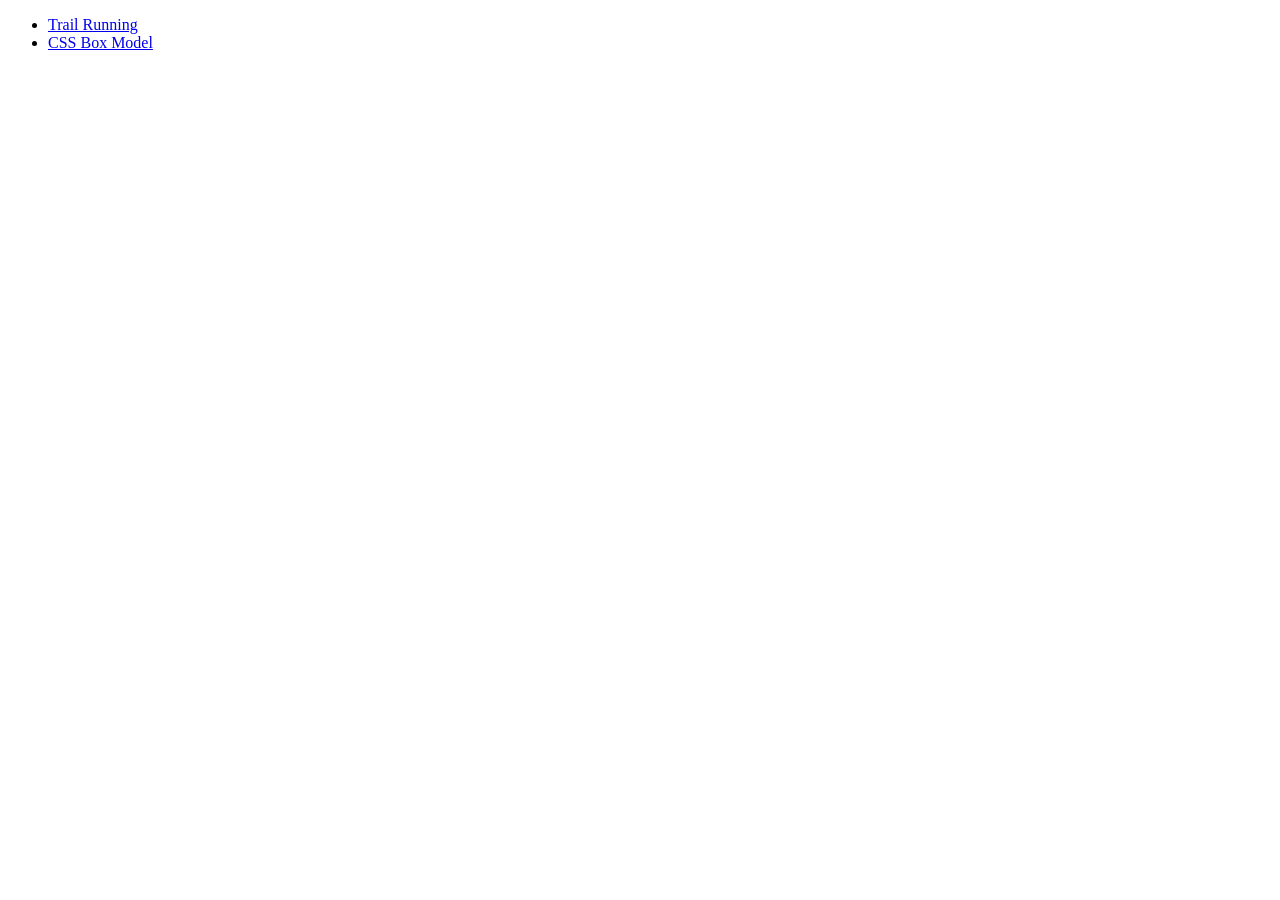
==== index.html @ 530eed0a "first Upload" ====
<!DOCTYPE html>
<html lang="en">
<head>
    <meta charset="UTF-8">
    <meta name="viewport" content="width=device-width, initial-scale=1.0">
    <title>Document</title>
</head>
<body>
    <ul>
        <li><a href="running2.html">Trail Running</a></li>
        <li><a href="box_model.html">CSS Box Model</a></li>
    </ul>
</body>
</html>
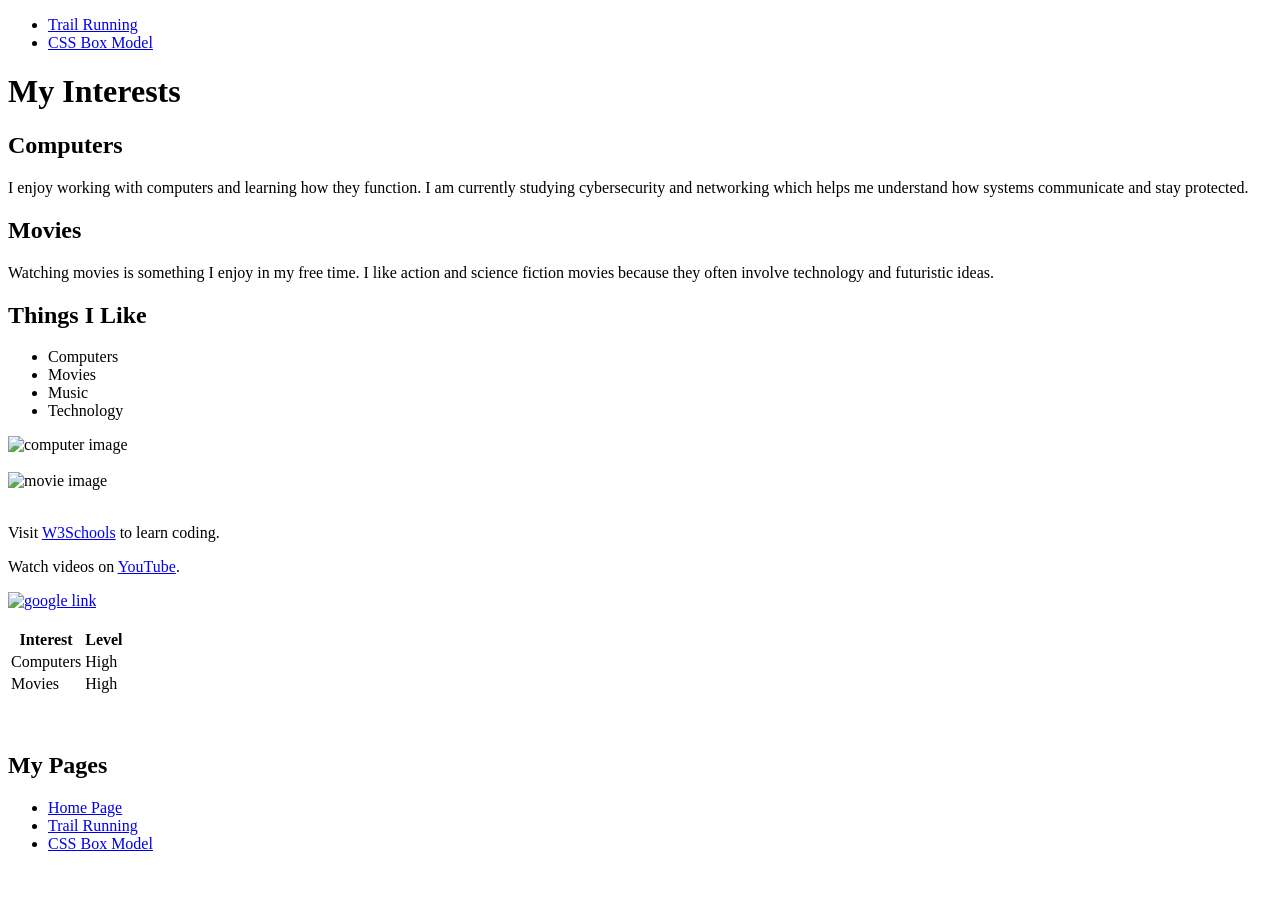
==== commit 73dbe33a: "Add files via upload" ====
--- a/index.html
+++ b/index.html
@@ -11,4 +11,70 @@
         <li><a href="box_model.html">CSS Box Model</a></li>
     </ul>
 </body>
-</html>+</html>
+<h1>My Interests</h1>
+
+<h2>Computers</h2>
+<p>
+I enjoy working with computers and learning how they function. I am currently studying cybersecurity 
+and networking which helps me understand how systems communicate and stay protected.
+</p>
+
+<h2>Movies</h2>
+<p>
+Watching movies is something I enjoy in my free time. I like action and science fiction movies 
+because they often involve technology and futuristic ideas.
+</p>
+
+<h2>Things I Like</h2>
+
+<ul>
+    <li>Computers</li>
+    <li>Movies</li>
+    <li>Music</li>
+    <li>Technology</li>
+</ul>
+
+<img src="https://via.placeholder.com/250" alt="computer image">
+<br><br>
+<img src="https://via.placeholder.com/250" alt="movie image">
+
+<br><br>
+
+<p>
+Visit <a href="https://www.w3schools.com">W3Schools</a> to learn coding.
+</p>
+
+<p>
+Watch videos on <a href="https://www.youtube.com">YouTube</a>.
+</p>
+
+<a href="https://www.google.com">
+    <img src="https://via.placeholder.com/150" alt="google link">
+</a>
+
+<br><br>
+
+<table>
+    <tr>
+        <th>Interest</th>
+        <th>Level</th>
+    </tr>
+    <tr>
+        <td>Computers</td>
+        <td>High</td>
+    </tr>
+    <tr>
+        <td>Movies</td>
+        <td>High</td>
+    </tr>
+</table>
+
+<br><br>
+
+<h2>My Pages</h2>
+<ul>
+    <li><a href="index.html">Home Page</a></li>
+    <li><a href="running2.html">Trail Running</a></li>
+    <li><a href="box_model.html">CSS Box Model</a></li>
+</ul>
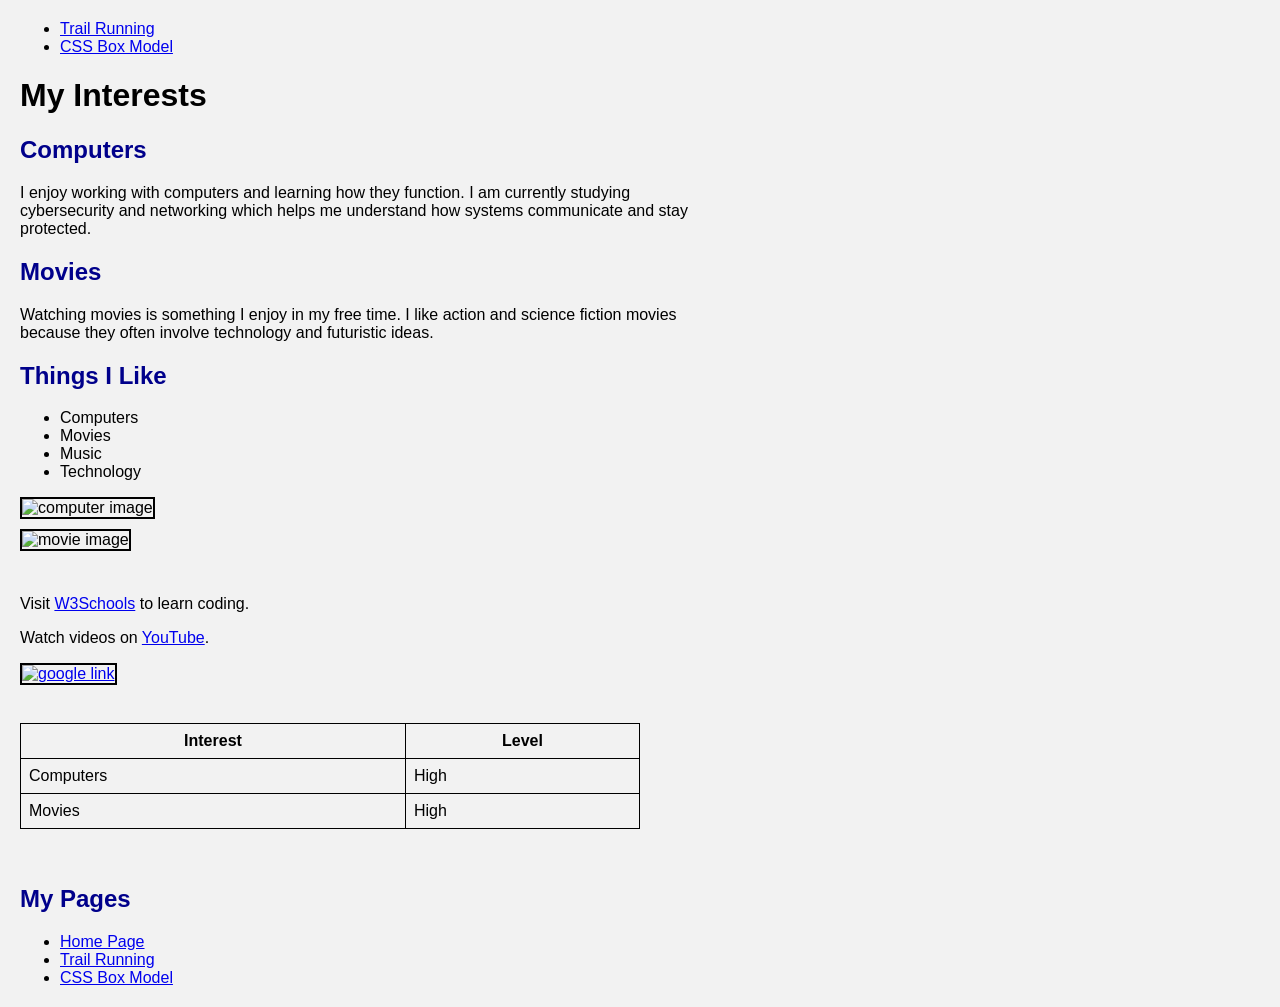
==== commit cf2b3f7d: "Add files via upload" ====
--- a/index.html
+++ b/index.html
@@ -4,77 +4,119 @@
     <meta charset="UTF-8">
     <meta name="viewport" content="width=device-width, initial-scale=1.0">
     <title>Document</title>
+
+    <style>
+        body {
+            font-family: Arial, sans-serif;
+            background-color: #f2f2f2;
+            margin: 20px;
+        }
+
+        h1 {
+            color: black;
+        }
+
+        h2 {
+            color: darkblue;
+        }
+
+        p {
+            max-width: 700px;
+        }
+
+        img {
+            width: 250px;
+            border: 2px solid black;
+            margin-bottom: 10px;
+        }
+
+        table {
+            border-collapse: collapse;
+            width: 50%;
+            margin-top: 10px;
+        }
+
+        table, th, td {
+            border: 1px solid black;
+            padding: 8px;
+        }
+    </style>
+
 </head>
 <body>
     <ul>
         <li><a href="running2.html">Trail Running</a></li>
         <li><a href="box_model.html">CSS Box Model</a></li>
     </ul>
+
+    <!-- ADD EVERYTHING BELOW THIS LINE -->
+
+    <h1>My Interests</h1>
+
+    <h2>Computers</h2>
+    <p>
+        I enjoy working with computers and learning how they function. I am currently studying cybersecurity 
+        and networking which helps me understand how systems communicate and stay protected.
+    </p>
+
+    <h2>Movies</h2>
+    <p>
+        Watching movies is something I enjoy in my free time. I like action and science fiction movies 
+        because they often involve technology and futuristic ideas.
+    </p>
+
+    <h2>Things I Like</h2>
+
+    <ul>
+        <li>Computers</li>
+        <li>Movies</li>
+        <li>Music</li>
+        <li>Technology</li>
+    </ul>
+
+    <img src="https://via.placeholder.com/250" alt="computer image">
+    <br>
+    <img src="https://via.placeholder.com/250" alt="movie image">
+
+    <br><br>
+
+    <p>
+        Visit <a href="https://www.w3schools.com">W3Schools</a> to learn coding.
+    </p>
+
+    <p>
+        Watch videos on <a href="https://www.youtube.com">YouTube</a>.
+    </p>
+
+    <a href="https://www.google.com">
+        <img src="https://via.placeholder.com/150" alt="google link">
+    </a>
+
+    <br><br>
+
+    <table>
+        <tr>
+            <th>Interest</th>
+            <th>Level</th>
+        </tr>
+        <tr>
+            <td>Computers</td>
+            <td>High</td>
+        </tr>
+        <tr>
+            <td>Movies</td>
+            <td>High</td>
+        </tr>
+    </table>
+
+    <br><br>
+
+    <h2>My Pages</h2>
+    <ul>
+        <li><a href="index.html">Home Page</a></li>
+        <li><a href="running2.html">Trail Running</a></li>
+        <li><a href="box_model.html">CSS Box Model</a></li>
+    </ul>
+
 </body>
-</html>
-<h1>My Interests</h1>
-
-<h2>Computers</h2>
-<p>
-I enjoy working with computers and learning how they function. I am currently studying cybersecurity 
-and networking which helps me understand how systems communicate and stay protected.
-</p>
-
-<h2>Movies</h2>
-<p>
-Watching movies is something I enjoy in my free time. I like action and science fiction movies 
-because they often involve technology and futuristic ideas.
-</p>
-
-<h2>Things I Like</h2>
-
-<ul>
-    <li>Computers</li>
-    <li>Movies</li>
-    <li>Music</li>
-    <li>Technology</li>
-</ul>
-
-<img src="https://via.placeholder.com/250" alt="computer image">
-<br><br>
-<img src="https://via.placeholder.com/250" alt="movie image">
-
-<br><br>
-
-<p>
-Visit <a href="https://www.w3schools.com">W3Schools</a> to learn coding.
-</p>
-
-<p>
-Watch videos on <a href="https://www.youtube.com">YouTube</a>.
-</p>
-
-<a href="https://www.google.com">
-    <img src="https://via.placeholder.com/150" alt="google link">
-</a>
-
-<br><br>
-
-<table>
-    <tr>
-        <th>Interest</th>
-        <th>Level</th>
-    </tr>
-    <tr>
-        <td>Computers</td>
-        <td>High</td>
-    </tr>
-    <tr>
-        <td>Movies</td>
-        <td>High</td>
-    </tr>
-</table>
-
-<br><br>
-
-<h2>My Pages</h2>
-<ul>
-    <li><a href="index.html">Home Page</a></li>
-    <li><a href="running2.html">Trail Running</a></li>
-    <li><a href="box_model.html">CSS Box Model</a></li>
-</ul>+</html>
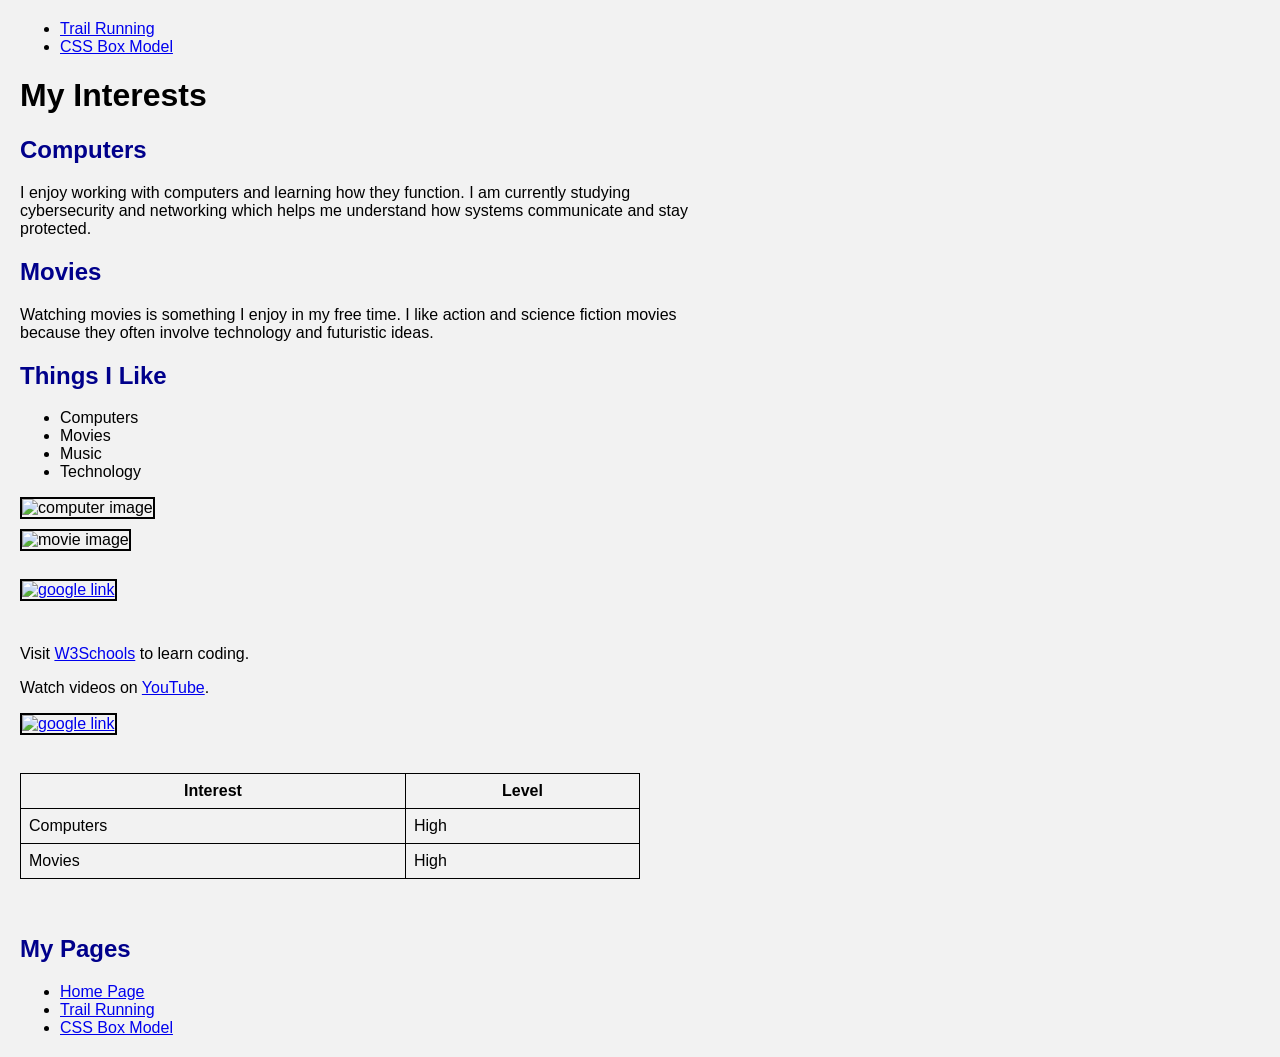
==== commit 2ff9a869: "Add files via upload" ====
--- a/index.html
+++ b/index.html
@@ -75,8 +75,14 @@
     </ul>
 
     <img src="https://via.placeholder.com/250" alt="computer image">
-    <br>
-    <img src="https://via.placeholder.com/250" alt="movie image">
+<br>
+<img src="https://via.placeholder.com/250" alt="movie image">
+
+<br><br>
+
+<a href="https://www.google.com">
+    <img src="https://via.placeholder.com/150" alt="google link">
+</a>
 
     <br><br>
 
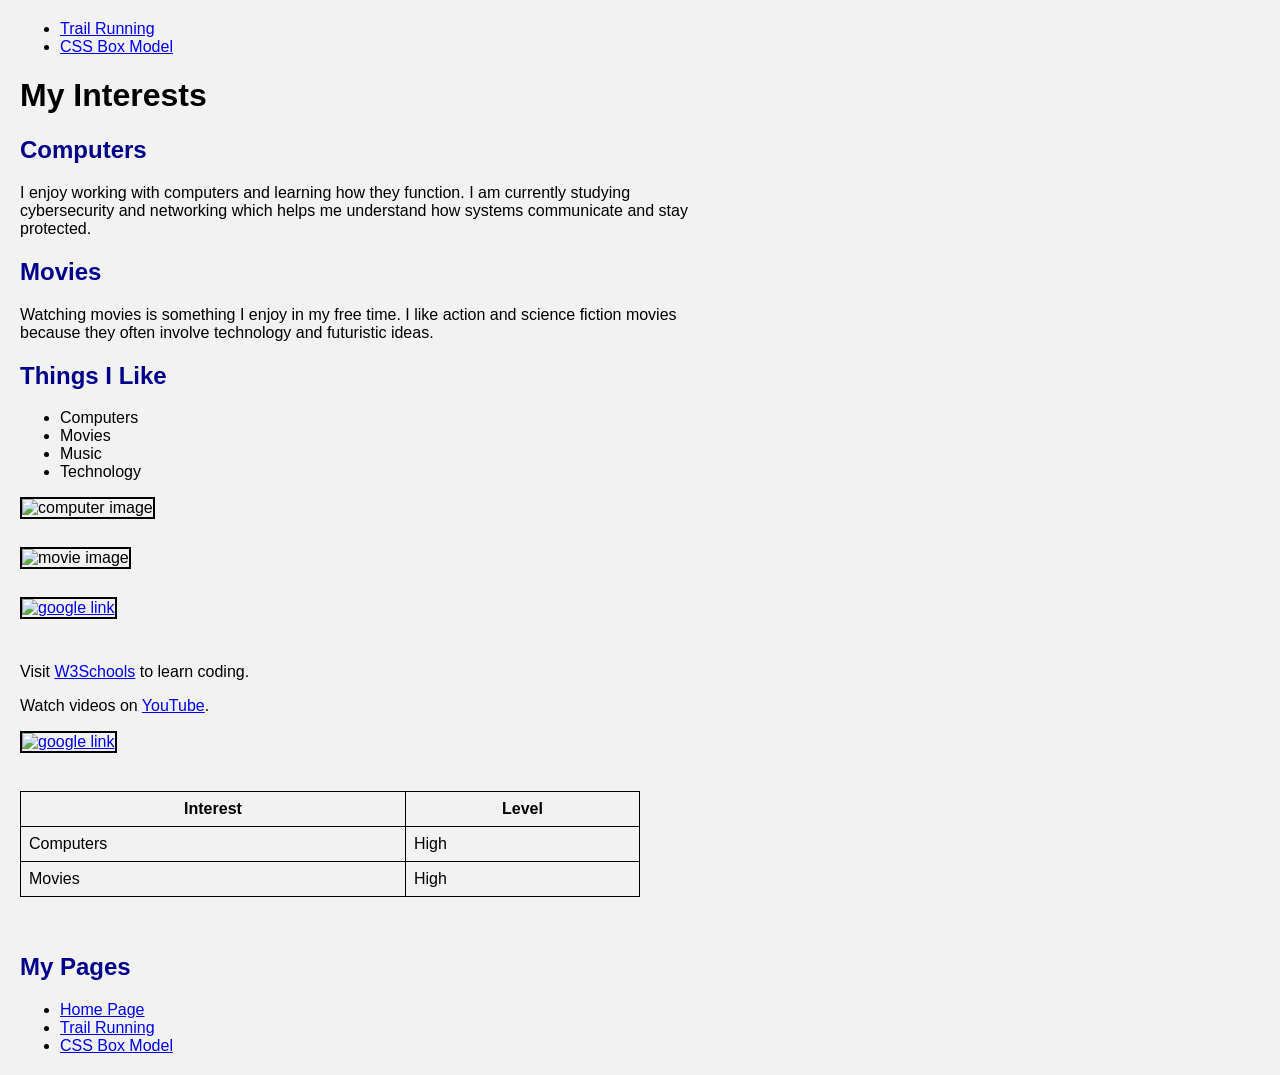
==== commit 5f5321b1: "Add files via upload" ====
--- a/index.html
+++ b/index.html
@@ -74,14 +74,16 @@
         <li>Technology</li>
     </ul>
 
-    <img src="https://via.placeholder.com/250" alt="computer image">
-<br>
-<img src="https://via.placeholder.com/250" alt="movie image">
+    <img src="resources/graphic-representation-of-the-field-of-electronics-and-computer-technology.png" alt="computer image" width="300">
+
+<br><br>
+
+<img src="resources/image.jpg" alt="movie image" width="300">
 
 <br><br>
 
 <a href="https://www.google.com">
-    <img src="https://via.placeholder.com/150" alt="google link">
+    <img src="resources/image.jpg" alt="google link" width="200">
 </a>
 
     <br><br>
